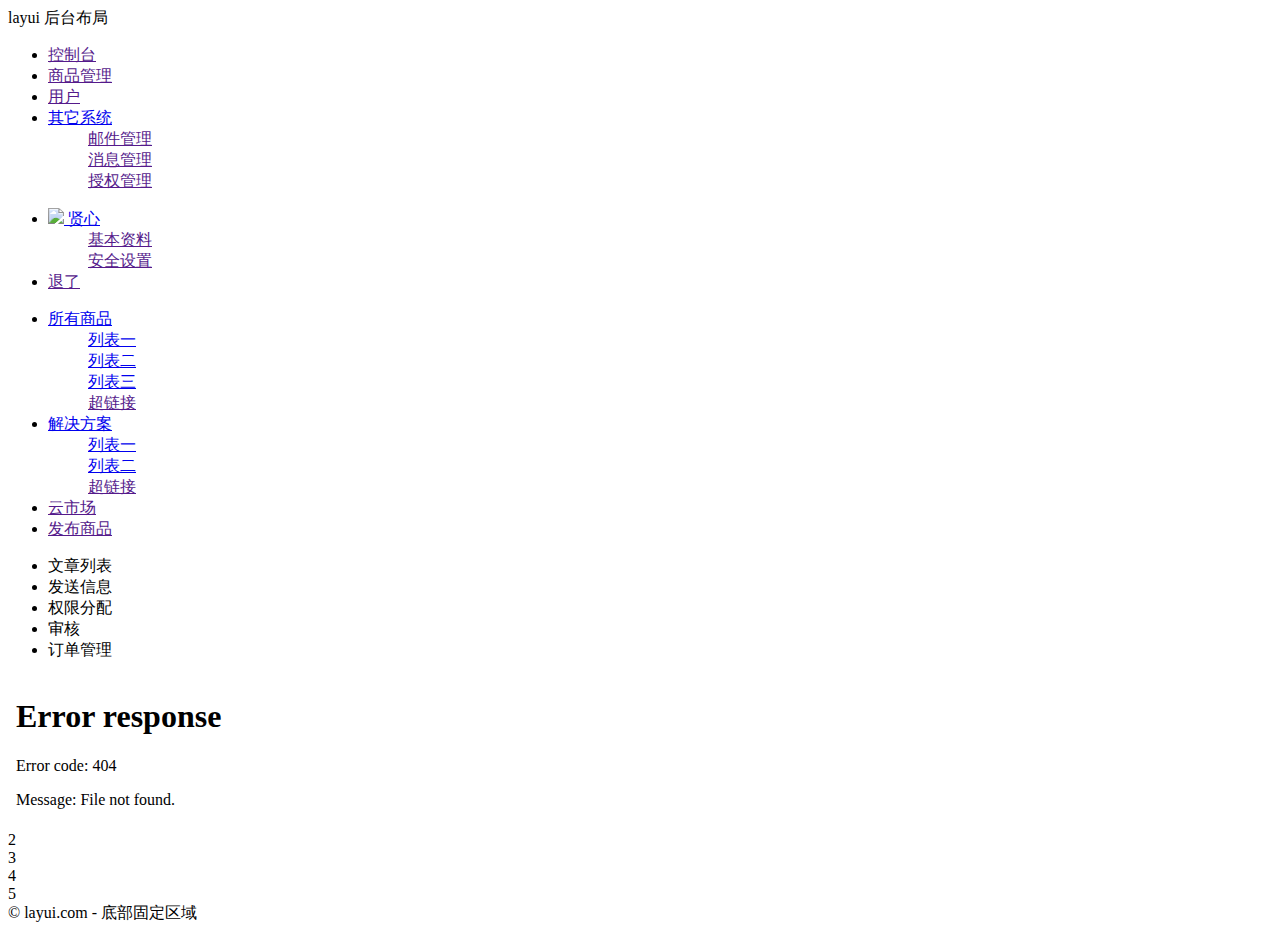
==== src/main/resources/templates/后台布局.html @ 645c291b "Initial commit" ====
﻿<!DOCTYPE html>
<html>
<head>
  <meta charset="utf-8">
  <meta name="viewport" content="width=device-width, initial-scale=1, maximum-scale=1">
  <title>layout 后台大布局 - Layui</title>
  <link rel="stylesheet" href="css/layui.css">
</head>
<body class="layui-layout-body">
<div class="layui-layout layui-layout-admin">
  <div class="layui-header">
    <div class="layui-logo">layui 后台布局</div>
    <!-- 头部区域（可配合layui已有的水平导航） -->
    <ul class="layui-nav layui-layout-left">
      <li class="layui-nav-item"><a href="">控制台</a></li>
      <li class="layui-nav-item"><a href="">商品管理</a></li>
      <li class="layui-nav-item"><a href="">用户</a></li>
      <li class="layui-nav-item">
        <a href="javascript:;">其它系统</a>
        <dl class="layui-nav-child">
          <dd><a href="">邮件管理</a></dd>
          <dd><a href="">消息管理</a></dd>
          <dd><a href="">授权管理</a></dd>
        </dl>
      </li>
    </ul>
    <ul class="layui-nav layui-layout-right">
      <li class="layui-nav-item">
        <a href="javascript:;">
          <img src="http://t.cn/RCzsdCq" class="layui-nav-img">
          贤心
        </a>
        <dl class="layui-nav-child">
          <dd><a href="">基本资料</a></dd>
          <dd><a href="">安全设置</a></dd>
        </dl>
      </li>
      <li class="layui-nav-item"><a href="">退了</a></li>
    </ul>
  </div>
  
  <div class="layui-side layui-bg-black">
    <div class="layui-side-scroll">
      <!-- 左侧导航区域（可配合layui已有的垂直导航） -->
      <ul class="layui-nav layui-nav-tree"  lay-filter="test">
        <li class="layui-nav-item layui-nav-itemed">
          <a class="" href="javascript:;">所有商品</a>
          <dl class="layui-nav-child">
            <dd><a href="javascript:;">列表一</a></dd>
            <dd><a href="javascript:;">列表二</a></dd>
            <dd><a href="javascript:;">列表三</a></dd>
            <dd><a href="">超链接</a></dd>
          </dl>
        </li>
        <li class="layui-nav-item">
          <a href="javascript:;">解决方案</a>
          <dl class="layui-nav-child">
            <dd><a href="javascript:;">列表一</a></dd>
            <dd><a href="javascript:;">列表二</a></dd>
            <dd><a href="">超链接</a></dd>
          </dl>
        </li>
        <li class="layui-nav-item"><a href="">云市场</a></li>
        <li class="layui-nav-item"><a href="">发布商品</a></li>
      </ul>
    </div>
  </div>
  
  <div class="layui-body">
    <!-- 内容主体区域 -->
   
	<div class="layui-tab" lay-filter="test1">
  <ul class="layui-tab-title">
    <li class="layui-this" lay-show lay-id="111" >文章列表</li>
    <li lay-id="222">发送信息</li>
    <li lay-id="333">权限分配</li>
    <li lay-id="444">审核</li>
    <li lay-id="555">订单管理</li>
  </ul>
  <div class="layui-tab-content">
    <div class="layui-tab-item">
	
	<iframe scrolling="no" frameborder="0" src='index.html' style="width:100%;height:100%"></iframe>
	</div>
	<div class="layui-tab-item aa">2</div>
    <div class="layui-tab-item">3</div>
    <div class="layui-tab-item">4</div>
    <div class="layui-tab-item">5</div>
  </div>
</div>
  </div>
  
  <div class="layui-footer">
    <!-- 底部固定区域 -->
    © layui.com - 底部固定区域
  </div>
</div>
<script src="layui/layui.js"></script>
<script src="layui/js/my.js"></script>
<script src="layui/js/jquery/jquery-2.1.1.min.js"></script>
</body>
</html>
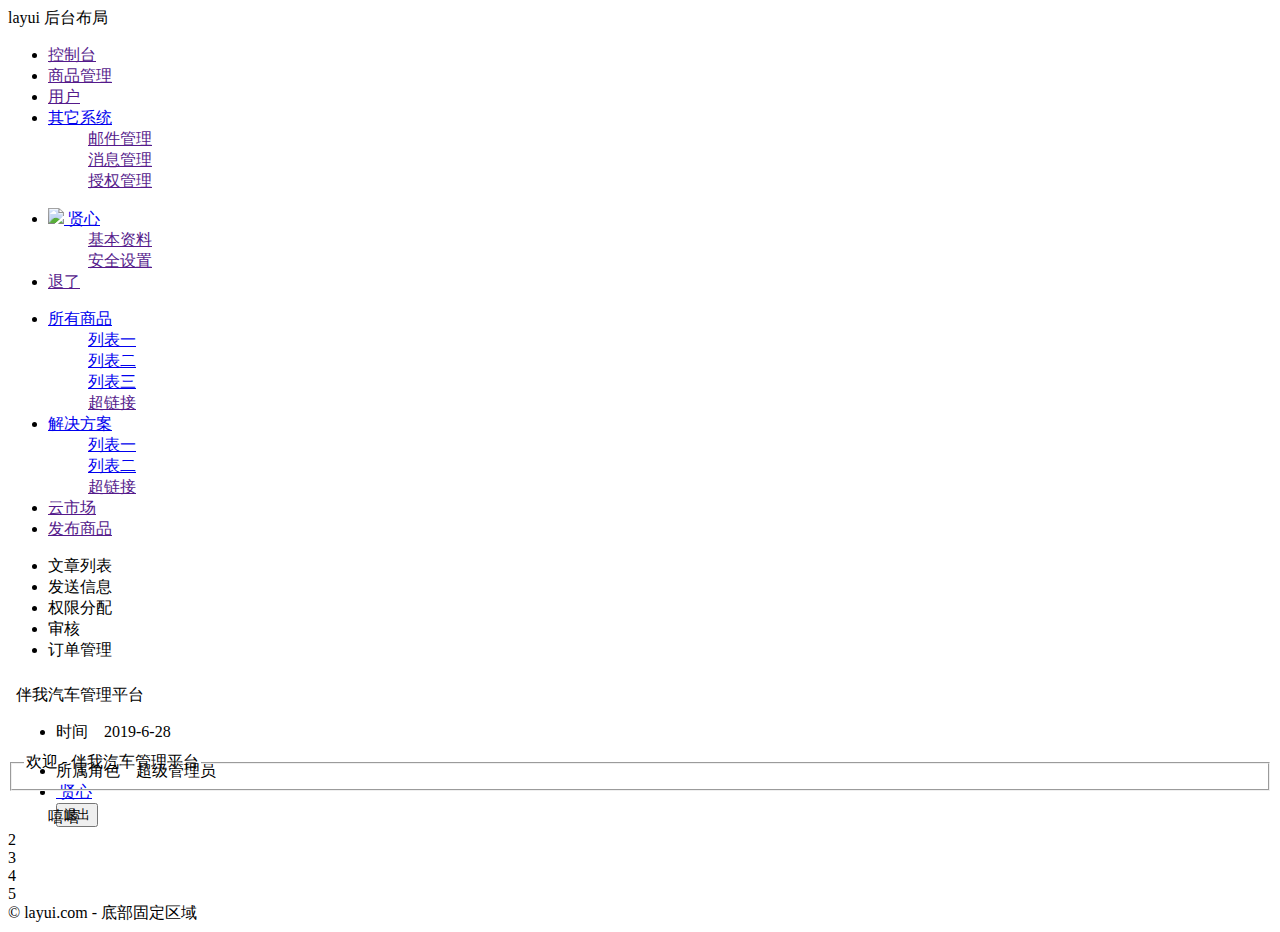
==== commit bab61bfe: "邓一凡 添加layUi js/css包 添加index模板和小页面底板" ====
--- a/src/main/resources/templates/后台布局.html
+++ b/src/main/resources/templates/后台布局.html
@@ -1,5 +1,5 @@
 ﻿<!DOCTYPE html>
-<html>
+<html xmlns:th="http://www.thymeleaf.org" xmlns="" lang="">
 <head>
   <meta charset="utf-8">
   <meta name="viewport" content="width=device-width, initial-scale=1, maximum-scale=1">
@@ -95,8 +95,8 @@
     © layui.com - 底部固定区域
   </div>
 </div>
-<script src="layui/layui.js"></script>
-<script src="layui/js/my.js"></script>
-<script src="layui/js/jquery/jquery-2.1.1.min.js"></script>
+<script th:src="@{/layui/layui.js}"></script>
+<script th:src="@{/js/my.js}"></script>
+
 </body>
 </html>